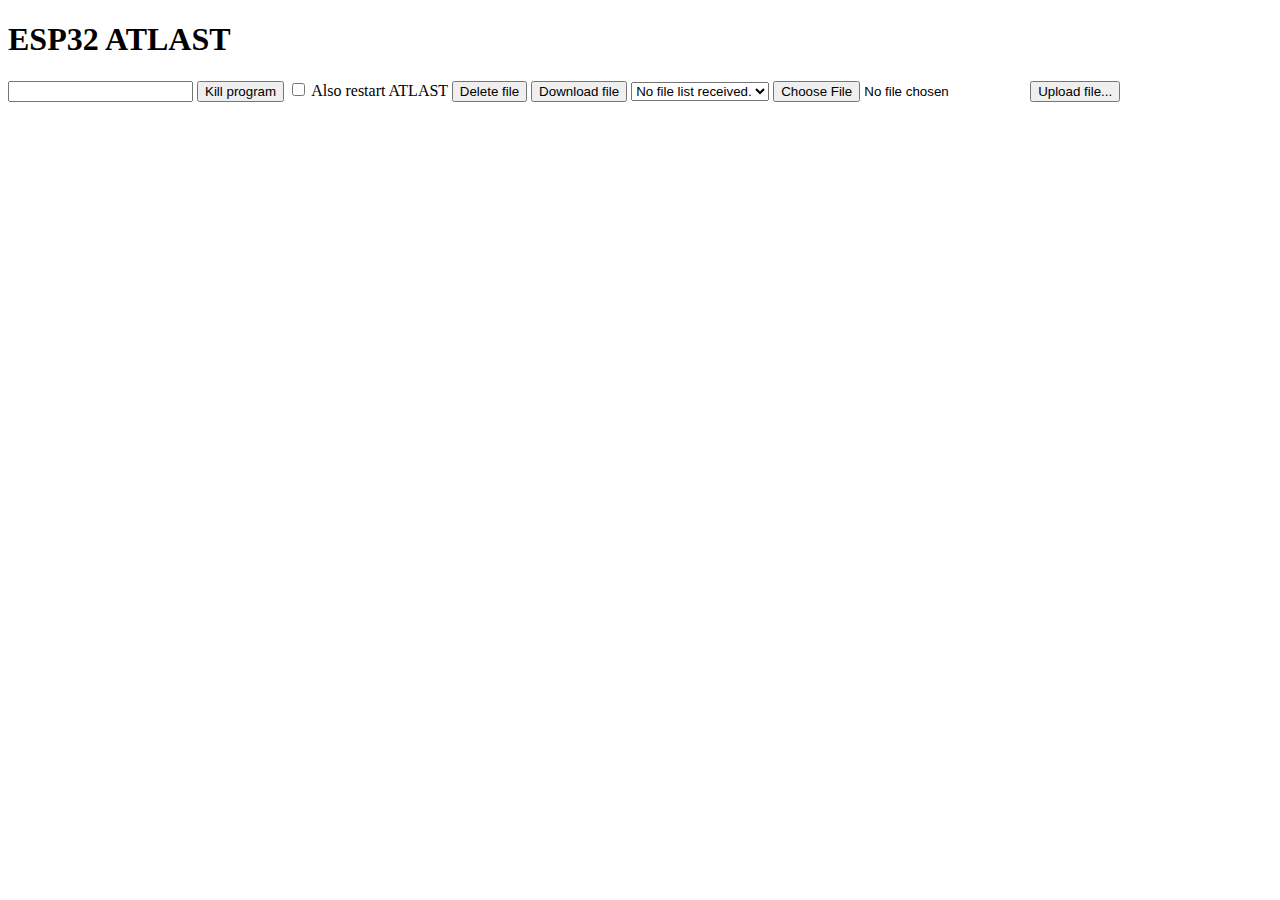
==== data/www/index.html @ db955244 "Add ATLAST task restart and fix killing" ====
<!DOCTYPE html>
<html>
<head>
	<meta http-equiv="Content-Type" content="text/html; charset=UTF-8">
	<title>Test WebSocket Interface</title>
	<link rel="stylesheet" href="www/style.css">
	<script src="www/jquery-3.5.1.js"></script>
	<script src='www/FileSaver.js'></script>
	<!--All jQuery scripts go below this line-->
	<script src='www/ws.js'></script>
</head>
<body>
	<h1>ESP32 ATLAST</h1>
	<!--ATLAST FORTH shell-->
	<div id="cliOut"></div>
	<input id="cliIn" type="text">

	<!--Program KILL button-->
	<button id="killButton">Kill program</button>
	<!--Restart ATLAST task checkbox-->
	<input type="checkbox" id="restartTaskBox"/>
	<label for="restartTaskBox">Also restart ATLAST</label>

	<!--File delete button-->
	<button id="fileDelButton">Delete file</button>
	<!--File download button-->
	<button id="fileDnButton">Download file</button>
	<!--File list-->
	<select name="fileSelect" id="fileSelect">
		<option disabled selected>No file list received.</option>
	</select>
	<!--File upload button-->
	<input id="fileUpDialog" type="file">
	<button id="fileUpButton">Upload file...</button>
</body>
</html>
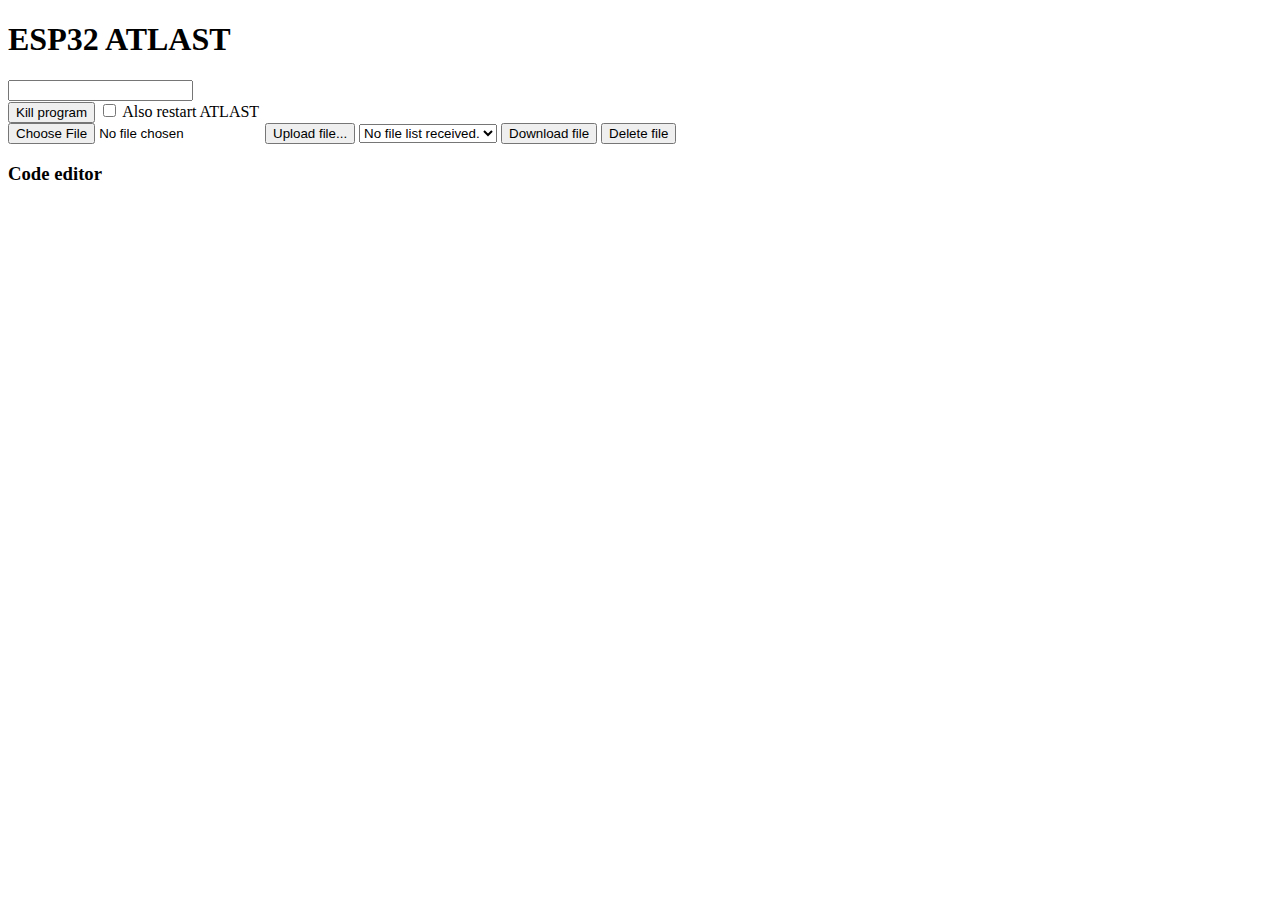
==== commit c1b9f6d9: "Add code editor and highlighting" ====
--- a/data/www/index.html
+++ b/data/www/index.html
@@ -4,33 +4,67 @@
 	<meta http-equiv="Content-Type" content="text/html; charset=UTF-8">
 	<title>Test WebSocket Interface</title>
 	<link rel="stylesheet" href="www/style.css">
-	<script src="www/jquery-3.5.1.js"></script>
-	<script src='www/FileSaver.js'></script>
+	<script src="www/jquery-3.5.1.min.js"></script>
 	<!--All jQuery scripts go below this line-->
-	<script src='www/ws.js'></script>
+	<script src='www/FileSaver.min.js'></script>
+	<script src='www/esp32-atlast.js'></script>
+
+	<!--Syntax highlighter (CodeMirror)-->
+	<script src="www/runmode-standalone.min.js"></script>
+	<script src="www/forth.min.js"></script>
+	<link rel="stylesheet" href="www/dracula.css">
 </head>
 <body>
 	<h1>ESP32 ATLAST</h1>
-	<!--ATLAST FORTH shell-->
-	<div id="cliOut"></div>
-	<input id="cliIn" type="text">
+	<div class="contentBox">
 
-	<!--Program KILL button-->
-	<button id="killButton">Kill program</button>
-	<!--Restart ATLAST task checkbox-->
-	<input type="checkbox" id="restartTaskBox"/>
-	<label for="restartTaskBox">Also restart ATLAST</label>
+		<!--ATLAST FORTH shell-->
+		<div class="cliWindow">
+			<div id="cliOut"></div>
+			<input id="cliIn" type="text">
+		</div>
 
-	<!--File delete button-->
-	<button id="fileDelButton">Delete file</button>
-	<!--File download button-->
-	<button id="fileDnButton">Download file</button>
-	<!--File list-->
-	<select name="fileSelect" id="fileSelect">
-		<option disabled selected>No file list received.</option>
-	</select>
-	<!--File upload button-->
-	<input id="fileUpDialog" type="file">
-	<button id="fileUpButton">Upload file...</button>
+		<!--ATLAST controls-->
+		<div class="atlastControls">
+			<!--Program KILL button-->
+			<button id="killButton">Kill program</button>
+			<!--Restart ATLAST task checkbox-->
+			<input type="checkbox" id="restartTaskBox"/>
+			<label for="restartTaskBox">Also restart ATLAST</label>
+		</div>
+
+		<!--File controls-->
+		<div class="fileControls">
+			<!--File upload button-->
+			<input id="fileUpDialog" type="file">
+			<button id="fileUpButton">Upload file...</button>
+			<!--File list-->
+			<select name="fileSelect" id="fileSelect">
+				<option disabled selected>No file list received.</option>
+			</select>
+			<!--File download button-->
+			<button id="fileDnButton">Download file</button>
+			<!--File delete button-->
+			<button id="fileDelButton">Delete file</button>
+		</div>
+
+		<!--ATLAST FORTH editor (CodeJar)-->
+		<h3>Code editor</h3>
+		<!--Using CodeMirror CSS-->
+		<div class="editor cm-s-dracula CodeMirror"></div>
+		<!--CodeJar-->
+		<script type="module" id="code">
+			import {CodeJar} from "/www/codejar.min.js"
+			import {withLineNumbers} from '/www/linenumbers.min.js';
+			const hl = editor => {
+				CodeMirror.runMode(editor.textContent, "forth", editor)
+			}	// Highlighter
+			let opts = {tab: ' '.repeat(4)}	// Turn tabs into spaces
+			const jar = new CodeJar(
+				document.querySelector(".editor"),
+				withLineNumbers(hl),
+				opts)
+		</script>
+	</div>	
 </body>
 </html>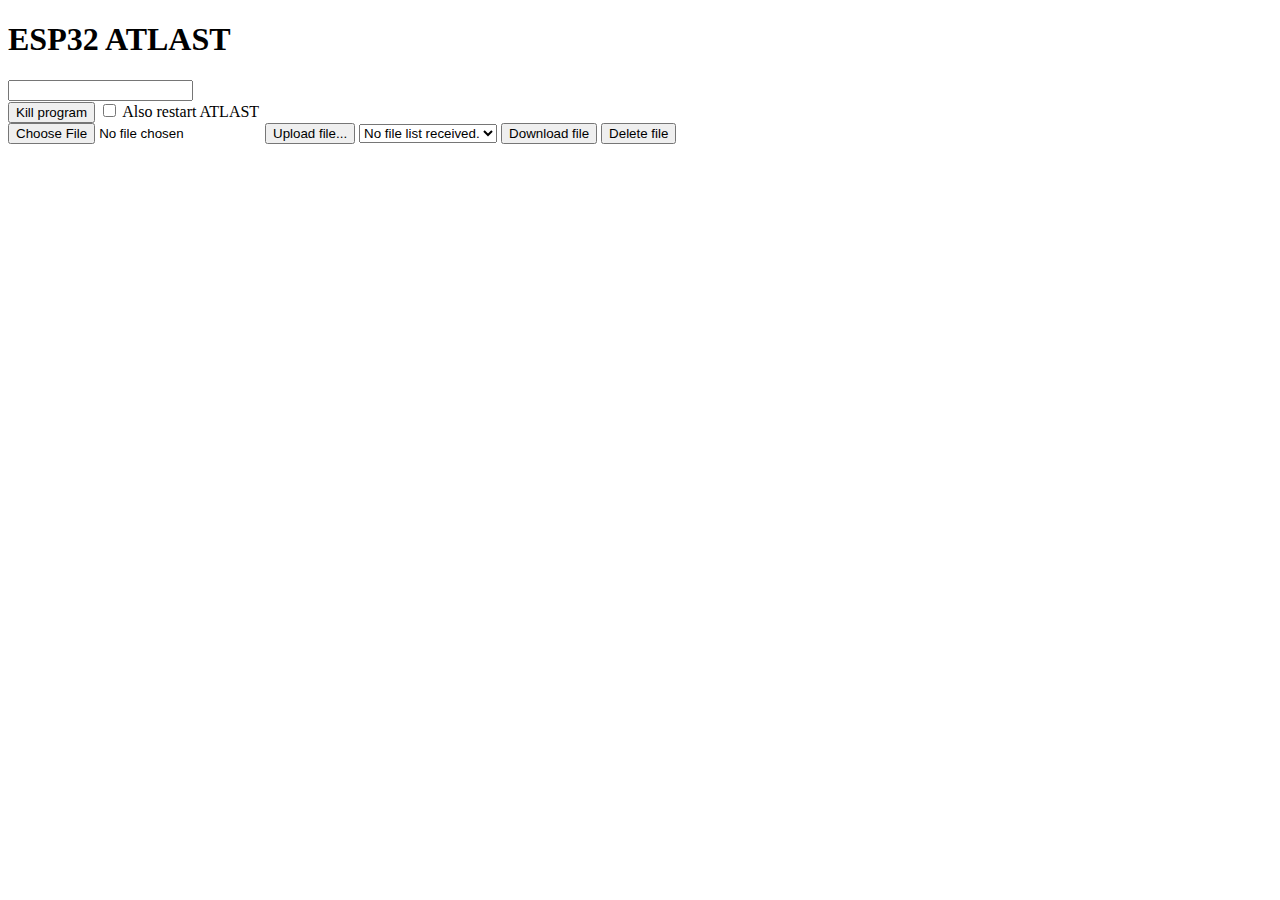
==== commit 4e01bdbf: "Move CodeJar to script file" ====
--- a/data/www/index.html
+++ b/data/www/index.html
@@ -7,21 +7,22 @@
 	<script src="www/jquery-3.5.1.min.js"></script>
 	<!--All jQuery scripts go below this line-->
 	<script src='www/FileSaver.min.js'></script>
-	<script src='www/esp32-atlast.js'></script>
-
 	<!--Syntax highlighter (CodeMirror)-->
 	<script src="www/runmode-standalone.min.js"></script>
 	<script src="www/forth.min.js"></script>
 	<link rel="stylesheet" href="www/dracula.css">
+	<!--The real deal-->
+	<script src='www/esp32-atlast.js' type="module"></script>
 </head>
 <body>
 	<h1>ESP32 ATLAST</h1>
 	<div class="contentBox">
 
 		<!--ATLAST FORTH shell-->
-		<div class="cliWindow">
-			<div id="cliOut"></div>
-			<input id="cliIn" type="text">
+		<!--Using CodeMirror CSS-->
+		<div class="cliWindow cm-s-dracula CodeMirror">
+			<div id="cliOut" class="codeArea"></div>
+			<input id="cliIn" class="codeArea" type="text">
 		</div>
 
 		<!--ATLAST controls-->
@@ -49,22 +50,8 @@
 		</div>
 
 		<!--ATLAST FORTH editor (CodeJar)-->
-		<h3>Code editor</h3>
 		<!--Using CodeMirror CSS-->
-		<div class="editor cm-s-dracula CodeMirror"></div>
-		<!--CodeJar-->
-		<script type="module" id="code">
-			import {CodeJar} from "/www/codejar.min.js"
-			import {withLineNumbers} from '/www/linenumbers.min.js';
-			const hl = editor => {
-				CodeMirror.runMode(editor.textContent, "forth", editor)
-			}	// Highlighter
-			let opts = {tab: ' '.repeat(4)}	// Turn tabs into spaces
-			const jar = new CodeJar(
-				document.querySelector(".editor"),
-				withLineNumbers(hl),
-				opts)
-		</script>
+		<div class="editor codeArea cm-s-dracula CodeMirror"></div>
 	</div>	
 </body>
 </html>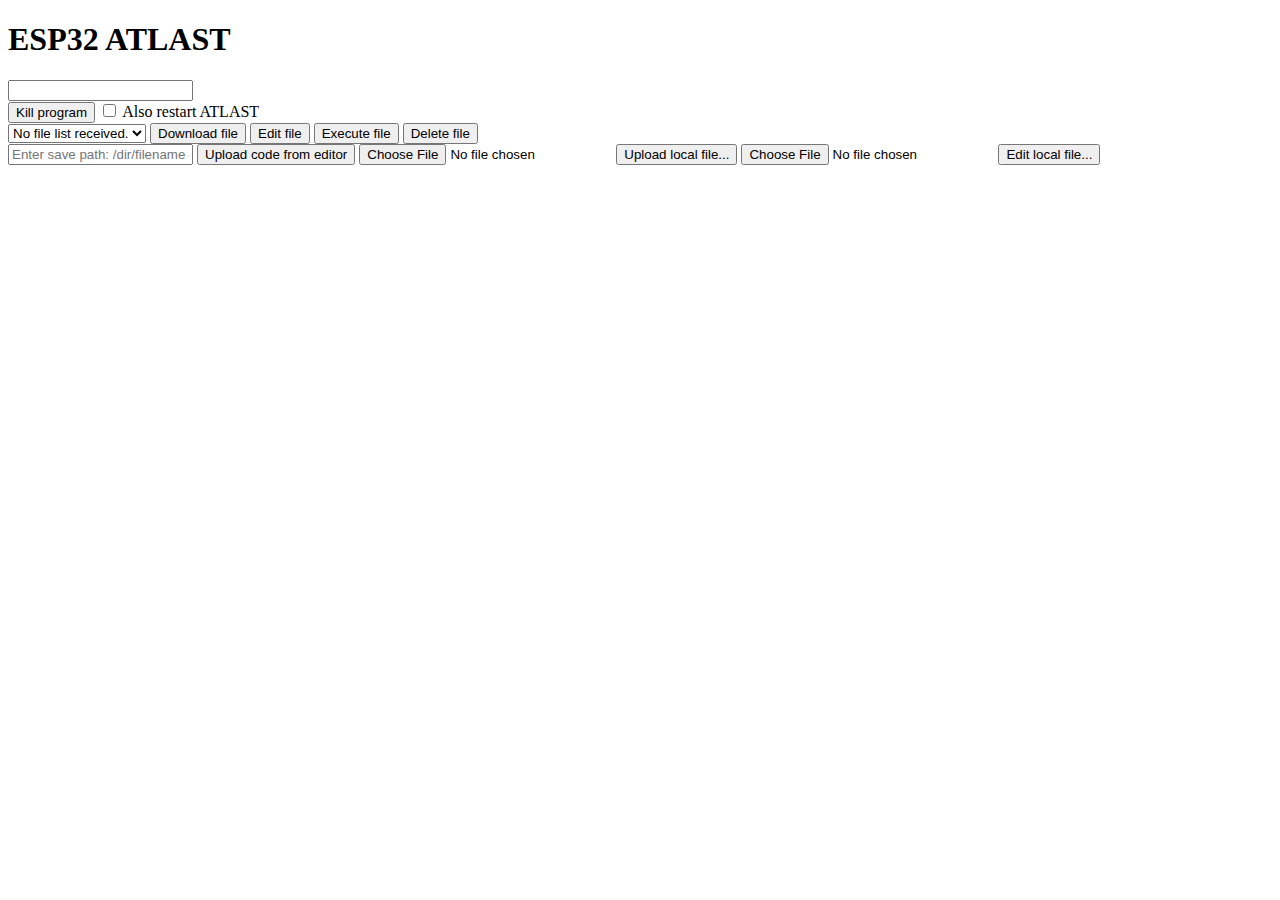
==== commit 8462ea54: "Complete editor functionality" ====
--- a/data/www/index.html
+++ b/data/www/index.html
@@ -26,7 +26,7 @@
 		</div>
 
 		<!--ATLAST controls-->
-		<div class="atlastControls">
+		<div class="controlPanel">
 			<!--Program KILL button-->
 			<button id="killButton">Kill program</button>
 			<!--Restart ATLAST task checkbox-->
@@ -34,19 +34,34 @@
 			<label for="restartTaskBox">Also restart ATLAST</label>
 		</div>
 
-		<!--File controls-->
-		<div class="fileControls">
-			<!--File upload button-->
-			<input id="fileUpDialog" type="file">
-			<button id="fileUpButton">Upload file...</button>
+		<!--File controls with file select-->
+		<div class="controlPanel">
 			<!--File list-->
 			<select name="fileSelect" id="fileSelect">
 				<option disabled selected>No file list received.</option>
 			</select>
 			<!--File download button-->
 			<button id="fileDnButton">Download file</button>
+			<!--File edit button-->
+			<button id="fileEditButton">Edit file</button>
+			<!--File execute button-->
+			<button id="fileExecButton">Execute file</button>
 			<!--File delete button-->
 			<button id="fileDelButton">Delete file</button>
+		</div>
+
+		<!--File controls with file path field-->
+		<div class="controlPanel">
+			<!--Device file path to save under-->
+			<input id="filePathIn" type="text" placeholder="Enter save path: /dir/filename">
+			<!--Upload edited code to device-->
+			<button id="editorUpButton">Upload code from editor</button>
+			<!--File upload button-->
+			<input class="fileDialog" id="fileUpDialog" type="file">
+			<button id="fileUpButton">Upload local file...</button>
+			<!--Load local file to editor-->
+			<input class="fileDialog" id="editLocalDialog" type="file">
+			<button id="editLocalButton">Edit local file...</button>
 		</div>
 
 		<!--ATLAST FORTH editor (CodeJar)-->
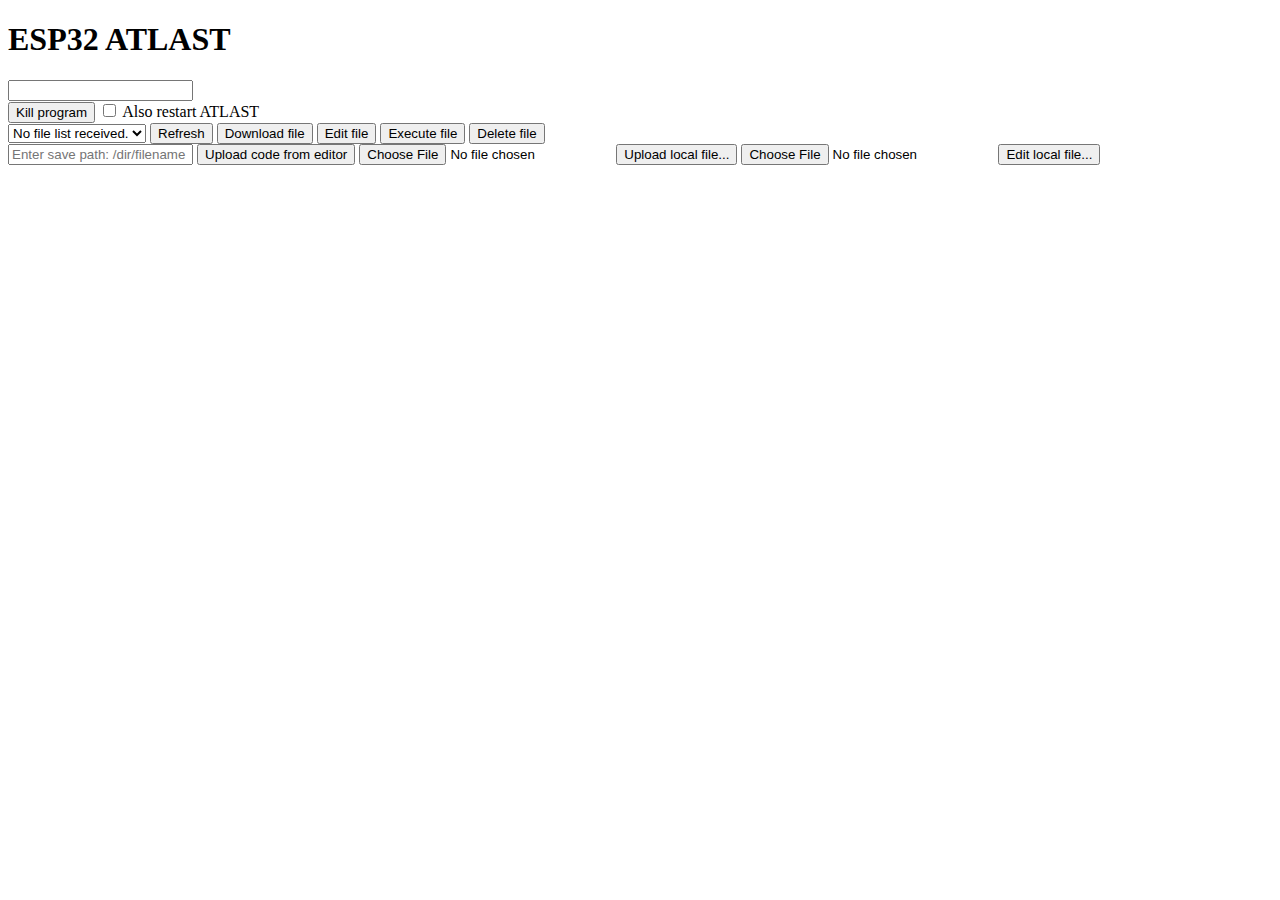
==== commit 002e0aaa: "Add file list refresh button" ====
--- a/data/www/index.html
+++ b/data/www/index.html
@@ -1,4 +1,19 @@
 <!DOCTYPE html>
+<!-- This file is part of Interactive Atlast Forth Interpreter For ESP32.
+Copyright (C) 2021  Vojtech Fryblik <433796@mail.muni.cz>
+
+This program is free software: you can redistribute it and/or modify
+it under the terms of the GNU General Public License as published by
+the Free Software Foundation, either version 3 of the License, or
+(at your option) any later version.
+
+This program is distributed in the hope that it will be useful,
+but WITHOUT ANY WARRANTY; without even the implied warranty of
+MERCHANTABILITY or FITNESS FOR A PARTICULAR PURPOSE.  See the
+GNU General Public License for more details.
+
+You should have received a copy of the GNU General Public License
+along with this program.  If not, see <https://www.gnu.org/licenses/>. -->
 <html>
 <head>
 	<meta http-equiv="Content-Type" content="text/html; charset=UTF-8">
@@ -40,6 +55,8 @@
 			<select name="fileSelect" id="fileSelect">
 				<option disabled selected>No file list received.</option>
 			</select>
+			<!--File list refresh button-->
+			<button id="fileRefreshButton">Refresh</button>
 			<!--File download button-->
 			<button id="fileDnButton">Download file</button>
 			<!--File edit button-->
